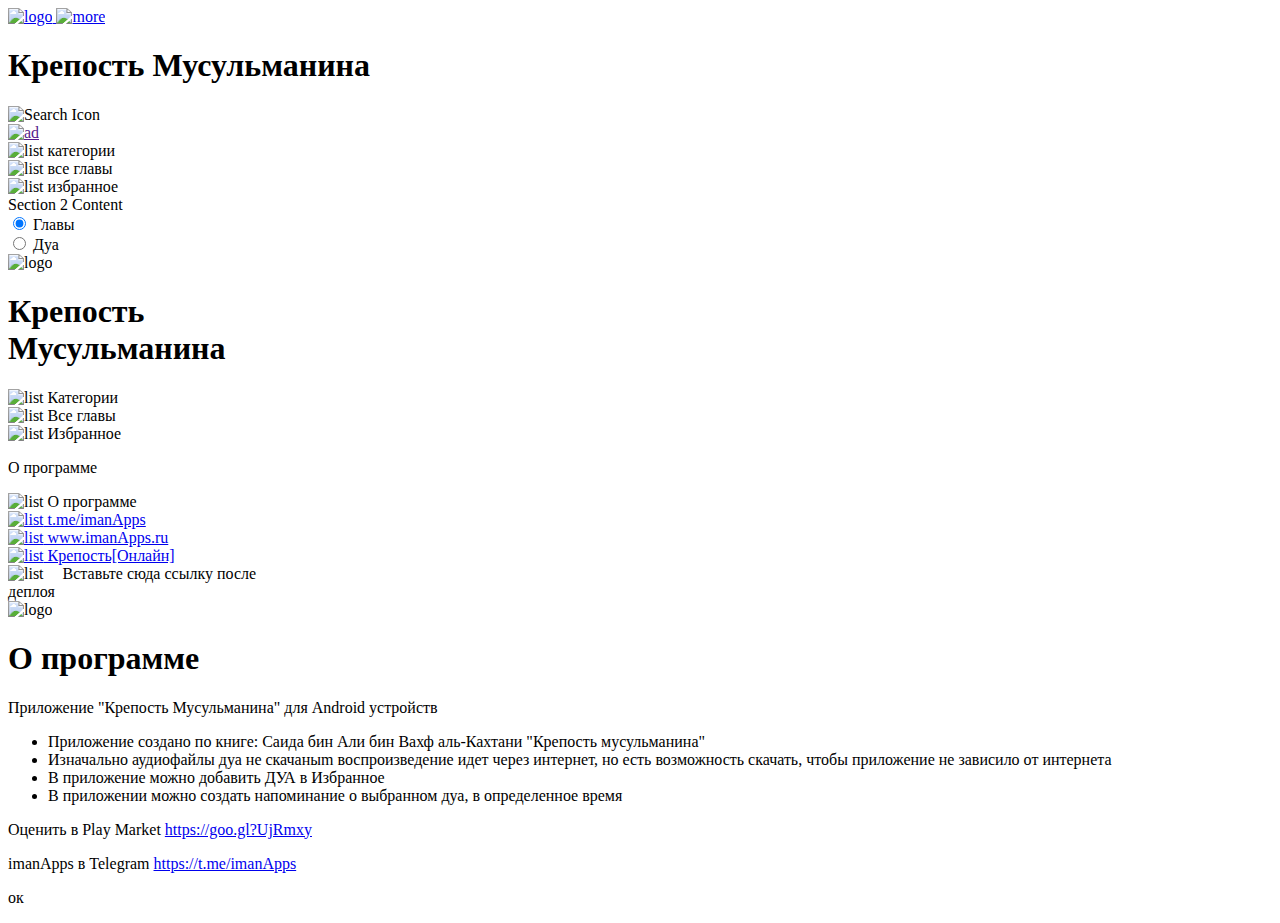
==== app/templates/index.html @ 48431d7b "Добавил template файлы" ====
<!DOCTYPE html>
<html lang="en">
  <head>
    <meta charset="UTF-8" />
    <meta name="viewport" content="width=device-width, initial-scale=1.0" />
    <title>Document</title>
    <link
      href="https://cdn.jsdelivr.net/npm/bootstrap@5.3.2/dist/css/bootstrap.min.css"
      rel="stylesheet"
      integrity="sha384-T3c6CoIi6uLrA9TneNEoa7RxnatzjcDSCmG1MXxSR1GAsXEV/Dwwykc2MPK8M2HN"
      crossorigin="anonymous"
    />
    <link rel="stylesheet" href="/css/style.css" />
  </head>
  <body>
    <div class="container" id="container">
      <!-- ? navbar start ----------------------------------------------------------------->
      <div class="navbar">
        <div class="nav-items">
          <!-- Ваши элементы навигационной панели -->
          <a
            class="logo"
            onclick=""
            data-bs-toggle="offcanvas"
            href="#offcanvasExample"
            role="button"
            aria-controls="offcanvasExample"
          >
            <img
              src="/media/iconkrep.png"
              alt="logo"
              width="55px"
              height="45px"
              class="logoicon"
            />
            <img
              src="/media/three-dots.png"
              alt="more"
              height="25px"
              width="30px"
            />
          </a>
          <h1 class="name">Крепость Мусульманина</h1>
        </div>
        <div class="search-container">
          <div class="search-icon" onclick="toggleSearch()">
            <img
              src="/media/search-icon.svg"
              alt="Search Icon"
              height="40px"
              class="searchicon"
            />
          </div>
          <div class="search-input" style="display: none">
            <img
              class="close-icon"
              src="/media/arrow.png"
              alt="Close Icon"
              onclick="closeSearch()"
              id="btn_back"
            />
            <input
              type="text"
              placeholder="Введите запрос"
              class="search-inp"
              id="search-inp"
              aria-label="Search"
            />
          </div>
        </div>
      </div>
      <div class="navv">
        <a id="mainA" href="">
          <img src="" alt="ad" id="mainAd" />
        </a>
        <div class="navbar_bottom">
          <div
            class="navbar_bottom__a section-nav active-section"
            data-section-id="section1"
            id="sec1"
          >
            <img
              src="/media/list-ol.svg"
              alt="list"
              height="25px"
              width="30px"
              class="list-icon"
            />
            категории
          </div>
          <div
            class="navbar_bottom__a section-nav"
            data-section-id="section2"
            id="sec2"
          >
            <img
              src="/media/list-ul.svg"
              alt="list"
              height="25px"
              width="30px"
              class="list-icon"
            />
            все главы
          </div>
          <div
            class="navbar_bottom__a section-nav"
            data-section-id="section2"
            id="sec2"
          >
            <img
              src="/media/heart-fill.svg"
              alt="list"
              height="25px"
              width="30px"
              class="list-icon"
            />
            избранное
          </div>
        </div>
      </div>
      <div class="scroll-container">
        <div class="section" id="section1"></div>
        <div class="section" id="section2">Section 2 Content</div>
        <div class="sect3">
          <div class="checkbox" id="indexCheck">
            <div class="checkbox1" id="chapterCheck">
              <input
                checked
                type="radio"
                name="checkbox"
                class="checkboxes arabicCheckbox"
                id="chapterCheckboxInput"
              />
              <label for="chapterCheckboxInput" class="labels">Главы</label>
            </div>
            <div class="checkbox1" id="duaCheck">
              <input
                type="radio"
                name="checkbox"
                class="checkboxes transcriptCheckbox"
                id="duaCheckboxInput"
              />
              <label for="duaCheckboxInput" class="labels">Дуа</label>
            </div>
          </div>
          <div class="section" id="section3"></div>
        </div>
        <!-- Добавьте контент для дополнительных разделов -->
      </div>
      <!-- ? navbar end ----------------------------------------------------------------->
      <div
        class="offcanvas offcanvas-start"
        tabindex="-1"
        style="width: 270px"
        id="offcanvasExample"
        aria-labelledby="offcanvasExampleLabel"
      >
        <div class="offcanvas-header">
          <img
            src="/media/iconkrep.png"
            alt="logo"
            width="90px"
            height="80px"
            class="logoicon2"
          />
          <h1 class="name2">Крепость Мусульманина</h1>
        </div>
        <div class="offcanvas-body">
          <div class="offcanvas__body_top">
            <div
              class="offcanvas__a active-section1"
              data-bs-dismiss="offcanvas"
              aria-label="Close"
              data-target="section1"
            >
              <img
                src="/media/list-ol1.svg"
                alt="list"
                height="25px"
                width="30px"
                class="offcanvas-icon"
              />
              Категории
            </div>
            <div
              class="offcanvas__a"
              data-section-id="section2"
              data-bs-dismiss="offcanvas"
              data-target="section2"
              aria-label="Close"
            >
              <img
                src="/media/list-ul1.svg"
                alt="list"
                height="25px"
                width="30px"
                class="offcanvas-icon"
              />
              Все главы
            </div>
            <div
              class="offcanvas__a"
              data-section-id="section3"
              data-bs-dismiss="offcanvas"
              data-target="section3"
              aria-label="Close"
            >
              <img
                src="/media/heart-fill2.svg"
                alt="list"
                height="25px"
                width="30px"
                class="offcanvas-icon"
              />
              Избранное
            </div>
          </div>
          <div class="offcanvas-body_middle">
            <p class="offcanvas-body__p">О программе</p>
            <div
              class="offcanvas__a"
              data-bs-dismiss="offcanvas"
              aria-label="Close"
              data-bs-toggle="modal"
              data-bs-target="#exampleModal"
            >
              <img
                src="/media/info-circle-fill.svg"
                alt="list"
                height="20px"
                width="20px"
                class="offcanvas-icon"
              />
              О программе
            </div>
            <div
              class="offcanvas__a"
              data-bs-dismiss="offcanvas"
              aria-label="Close"
            >
              <a href="https://t.me/imanApps" class="offcanvas__link">
                <img
                  src="/media/cursor-fill.svg"
                  alt="list"
                  height="20px"
                  width="20px"
                  class="offcanvas-icon"
                />
                t.me/imanApps
              </a>
            </div>
            <div
              class="offcanvas__a"
              data-bs-dismiss="offcanvas"
              aria-label="Close"
            >
              <a href="https://imanapps.ru/" class="offcanvas__link">
                <img
                  src="/media/box-arrow-up-right.svg"
                  alt="list"
                  height="20px"
                  width="20px"
                  class="offcanvas-icon"
                />
                www.imanApps.ru
              </a>
            </div>
            <div
              class="offcanvas__a"
              data-bs-dismiss="offcanvas"
              aria-label="Close"
            >
              <a href="http://fortress-m.ru" class="offcanvas__link">
                <img
                  src="/media/box-arrow-up-right.svg"
                  alt="list"
                  height="20px"
                  width="20px"
                  class="offcanvas-icon"
                />
                Крепость[Онлайн]
              </a>
            </div>
            <div class="share" data-bs-dismiss="offcanvas" aria-label="Close">
              <img
                src="/media/share-fill.svg"
                alt="list"
                height="20px"
                width="20px"
                class="offcanvas-icon"
                style="margin-right: 15px"
              />
              Вставьте сюда ссылку после деплоя
            </div>
          </div>
        </div>
      </div>
      <!-- modal -------------------------------------------------------->

      <!-- Modal -->
      <div
        class="modal fade"
        id="exampleModal"
        tabindex="-1"
        aria-labelledby="exampleModalLabel"
        aria-hidden="true"
      >
        <div class="modal-dialog">
          <div class="modal-content">
            <div class="modal-header">
              <img
                src="/media/iconkrep.png"
                alt="logo"
                width="90px"
                height="80px"
                class="logoicon2"
              />
              <h1 class="modal-title fs-5" id="exampleModalLabel">
                О программе
              </h1>
            </div>
            <div class="modal-body">
              <p class="modal-body__top">
                Приложение "Крепость Мусульманина" для Android устройств
              </p>
              <ul class="modal-body__middle__ul">
                <li class="modal-body__middle">
                  Приложение создано по книге: Саида бин Али бин Вахф
                  аль-Кахтани "Крепость мусульманина"
                </li>
                <li class="modal-body__middle">
                  Изначально аудиофайлы дуа не скачаныm воспроизведение идет
                  через интернет, но есть возможность скачать, чтобы приложение
                  не зависило от интернета
                </li>
                <li class="modal-body__middle">
                  В приложение можно добавить ДУА в Избранное
                </li>
                <li class="modal-body__middle">
                  В приложении можно создать напоминание о выбранном дуа, в
                  определенное время
                </li>
              </ul>
              <p class="modal-body__bottom">
                Оценить в Play Market
                <a class="modal-body__link" href="https://goo.gl?UjRmxy"
                  >https://goo.gl?UjRmxy</a
                >
              </p>
              <p class="modal-body__bottom">
                imanApps в Telegram
                <a class="modal-body__link" href="https://t.me/imanApps"
                  >https://t.me/imanApps</a
                >
              </p>
            </div>
            <div class="modal-footer">
              <p class="modal-footer__btn" data-bs-dismiss="modal">ок</p>
            </div>
          </div>
        </div>
      </div>
      <!-- modal end ---------------------------------------------------->
    </div>
    <script src="https://telegram.org/js/telegram-web-app.js"></script>
    <script src="/js/main.js"></script>
    <script
      src="https://cdn.jsdelivr.net/npm/bootstrap@5.3.2/dist/js/bootstrap.bundle.min.js"
      integrity="sha384-C6RzsynM9kWDrMNeT87bh95OGNyZPhcTNXj1NW7RuBCsyN/o0jlpcV8Qyq46cDfL"
      crossorigin="anonymous"
    ></script>
  </body>
</html>
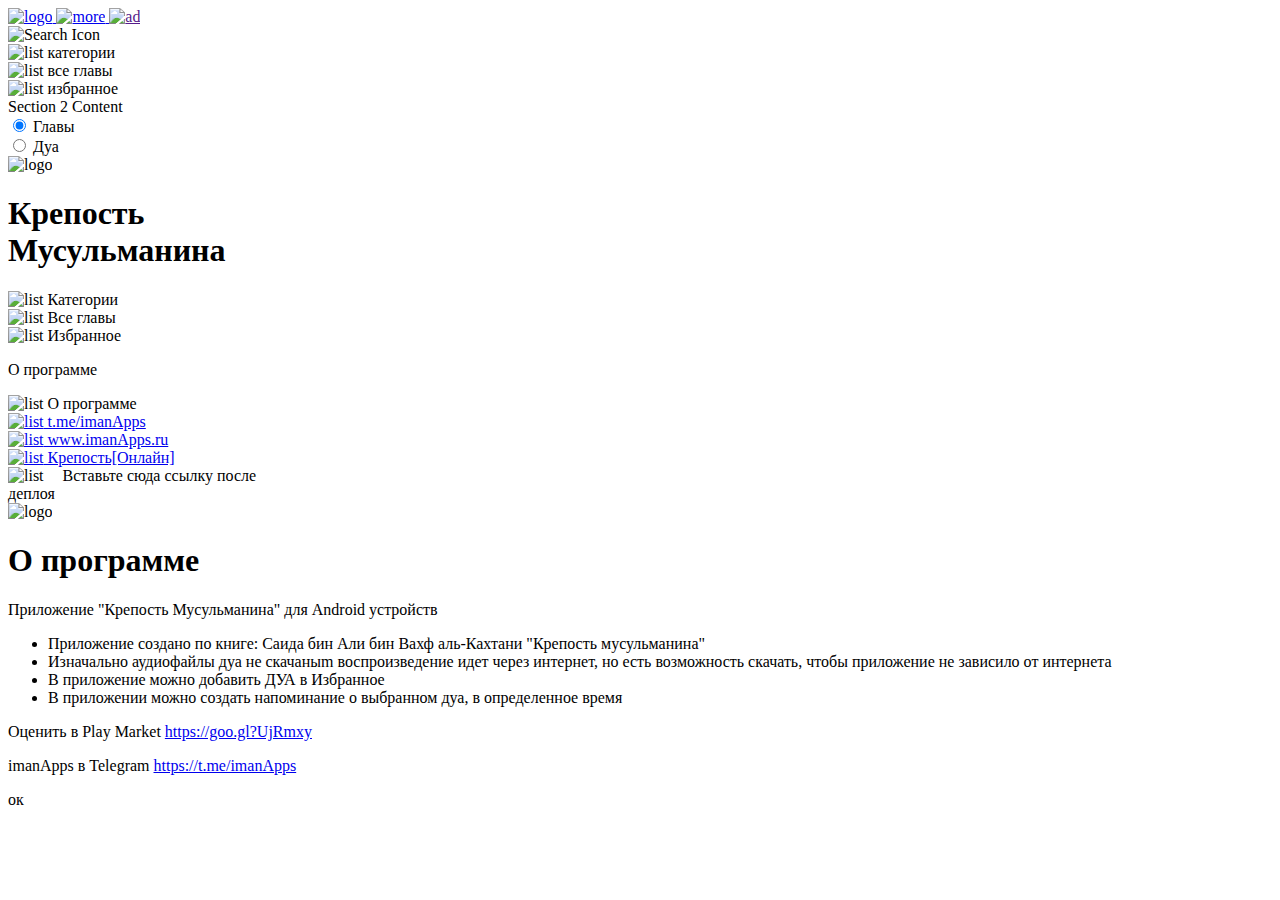
==== commit 17009ffa: "Обновил файлы template и js" ====
--- a/app/templates/index.html
+++ b/app/templates/index.html
@@ -40,7 +40,9 @@
               width="30px"
             />
           </a>
-          <h1 class="name">Крепость Мусульманина</h1>
+          <a id="mainA2" href="">
+            <img src="" alt="ad" id="mainAd2" />
+          </a>
         </div>
         <div class="search-container">
           <div class="search-icon" onclick="toggleSearch()">
@@ -70,9 +72,6 @@
         </div>
       </div>
       <div class="navv">
-        <a id="mainA" href="">
-          <img src="" alt="ad" id="mainAd" />
-        </a>
         <div class="navbar_bottom">
           <div
             class="navbar_bottom__a section-nav active-section"
@@ -121,7 +120,7 @@
       <div class="scroll-container">
         <div class="section" id="section1"></div>
         <div class="section" id="section2">Section 2 Content</div>
-        <div class="sect3">
+        <div class="section" id="section3">
           <div class="checkbox" id="indexCheck">
             <div class="checkbox1" id="chapterCheck">
               <input
@@ -143,8 +142,9 @@
               <label for="duaCheckboxInput" class="labels">Дуа</label>
             </div>
           </div>
-          <div class="section" id="section3"></div>
-        </div>
+          </div>
+        </div>
+
         <!-- Добавьте контент для дополнительных разделов -->
       </div>
       <!-- ? navbar end ----------------------------------------------------------------->
